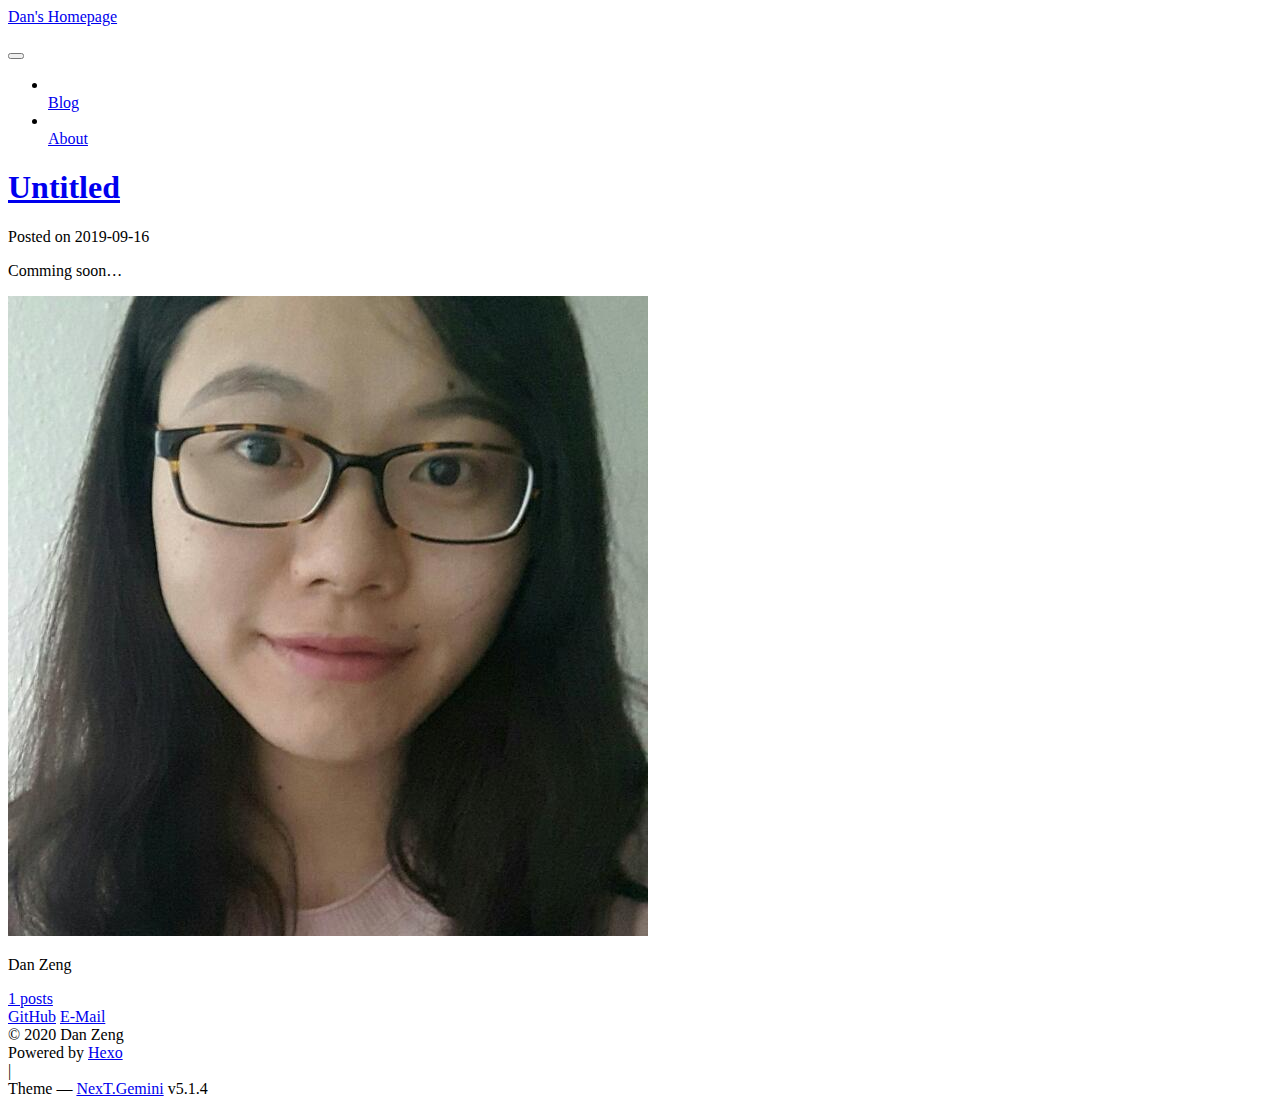
==== index.html @ afb9280e "Site updated: 2020-02-08 12:01:10" ====
<!DOCTYPE html>



  


<html class="theme-next gemini use-motion" lang="en">
<head><meta name="generator" content="Hexo 3.9.0">
  <meta charset="UTF-8">
<meta http-equiv="X-UA-Compatible" content="IE=edge">
<meta name="viewport" content="width=device-width, initial-scale=1, maximum-scale=1">
<meta name="theme-color" content="#222">









<meta http-equiv="Cache-Control" content="no-transform">
<meta http-equiv="Cache-Control" content="no-siteapp">
















  
  
  <link href="/lib/fancybox/source/jquery.fancybox.css?v=2.1.5" rel="stylesheet" type="text/css">







<link href="/lib/font-awesome/css/font-awesome.min.css?v=4.6.2" rel="stylesheet" type="text/css">

<link href="/css/main.css?v=5.1.4" rel="stylesheet" type="text/css">









  <meta name="keywords" content="Hexo, NexT">










<meta property="og:type" content="website">
<meta property="og:title" content="Dan&#39;s Homepage">
<meta property="og:url" content="http://www.danzeng.org/index.html">
<meta property="og:site_name" content="Dan&#39;s Homepage">
<meta property="og:locale" content="en">
<meta name="twitter:card" content="summary">
<meta name="twitter:title" content="Dan&#39;s Homepage">



<script type="text/javascript" id="hexo.configurations">
  var NexT = window.NexT || {};
  var CONFIG = {
    root: '/',
    scheme: 'Gemini',
    version: '5.1.4',
    sidebar: {"position":"left","display":"post","offset":12,"b2t":false,"scrollpercent":false,"onmobile":false},
    fancybox: true,
    tabs: true,
    motion: {"enable":true,"async":false,"transition":{"post_block":"fadeIn","post_header":"slideDownIn","post_body":"slideDownIn","coll_header":"slideLeftIn","sidebar":"slideUpIn"}},
    duoshuo: {
      userId: '0',
      author: 'Author'
    },
    algolia: {
      applicationID: '',
      apiKey: '',
      indexName: '',
      hits: {"per_page":10},
      labels: {"input_placeholder":"Search for Posts","hits_empty":"We didn't find any results for the search: ${query}","hits_stats":"${hits} results found in ${time} ms"}
    }
  };
</script>



  <link rel="canonical" href="http://www.danzeng.org/">





  <title>Dan's Homepage</title>
  








</head>

<body itemscope itemtype="http://schema.org/WebPage" lang="en">

  
  
    
  

  <div class="container sidebar-position-left 
  page-home">
    <div class="headband"></div>

    <header id="header" class="header" itemscope itemtype="http://schema.org/WPHeader">
      <div class="header-inner"><div class="site-brand-wrapper">
  <div class="site-meta ">
    

    <div class="custom-logo-site-title">
      <a href="/" class="brand" rel="start">
        <span class="logo-line-before"><i></i></span>
        <span class="site-title">Dan's Homepage</span>
        <span class="logo-line-after"><i></i></span>
      </a>
    </div>
      
        <p class="site-subtitle"></p>
      
  </div>

  <div class="site-nav-toggle">
    <button>
      <span class="btn-bar"></span>
      <span class="btn-bar"></span>
      <span class="btn-bar"></span>
    </button>
  </div>
</div>

<nav class="site-nav">
  

  
    <ul id="menu" class="menu">
      
        
        <li class="menu-item menu-item-blog">
          <a href="/" rel="section">
            
              <i class="menu-item-icon fa fa-fw fa-user"></i> <br>
            
            Blog
          </a>
        </li>
      
        
        <li class="menu-item menu-item-about">
          <a href="/about/" rel="section">
            
              <i class="menu-item-icon fa fa-fw fa-home"></i> <br>
            
            About
          </a>
        </li>
      

      
    </ul>
  

  
</nav>



 </div>
    </header>

    <main id="main" class="main">
      <div class="main-inner">
        <div class="content-wrap">
          <div id="content" class="content">
            
  <section id="posts" class="posts-expand">
    
      

  

  
  
  

  <article class="post post-type-normal" itemscope itemtype="http://schema.org/Article">
  
  
  
  <div class="post-block">
    <link itemprop="mainEntityOfPage" href="http://www.danzeng.org/2019/09/16/hello-world/">

    <span hidden itemprop="author" itemscope itemtype="http://schema.org/Person">
      <meta itemprop="name" content="Dan Zeng">
      <meta itemprop="description" content>
      <meta itemprop="image" content="/images/dans.jpg">
    </span>

    <span hidden itemprop="publisher" itemscope itemtype="http://schema.org/Organization">
      <meta itemprop="name" content="Dan's Homepage">
    </span>

    
      <header class="post-header">

        
        
          <h1 class="post-title" itemprop="name headline">
                
                <a class="post-title-link" href="/2019/09/16/hello-world/" itemprop="url">Untitled</a></h1>
        

        <div class="post-meta">
          <span class="post-time">
            
              <span class="post-meta-item-icon">
                <i class="fa fa-calendar-o"></i>
              </span>
              
                <span class="post-meta-item-text">Posted on</span>
              
              <time title="Post created" itemprop="dateCreated datePublished" datetime="2019-09-16T12:45:37+08:00">
                2019-09-16
              </time>
            

            

            
          </span>

          

          
            
          

          
          

          

          

          

        </div>
      </header>
    

    
    
    
    <div class="post-body" itemprop="articleBody">

      
      

      
        
          
            <!-- --- -->
<!-- title: Hello World -->
<!-- --- -->
<!-- Welcome to [Hexo](https://hexo.io/)! This is your very first post. Check [documentation](https://hexo.io/docs/) for more info. If you get any problems when using Hexo, you can find the answer in [troubleshooting](https://hexo.io/docs/troubleshooting.html) or you can ask me on [GitHub](https://github.com/hexojs/hexo/issues). -->

<!-- ## Quick Start -->

<!-- ### Create a new post -->

<!-- ``` bash -->
<!-- $ hexo new "My New Post" -->
<!-- ``` -->

<!-- More info: [Writing](https://hexo.io/docs/writing.html) -->

<!-- ### Run server -->

<!-- ``` bash -->
<!-- $ hexo server -->
<!-- ``` -->

<!-- More info: [Server](https://hexo.io/docs/server.html) -->

<!-- ### Generate static files -->

<!-- ``` bash -->
<!-- $ hexo generate -->
<!-- ``` -->

<!-- More info: [Generating](https://hexo.io/docs/generating.html) -->

<!-- ### Deploy to remote sites -->

<!-- ``` bash -->
<!-- $ hexo deploy -->
<!-- ``` -->

<!-- More info: [Deployment](https://hexo.io/docs/deployment.html) -->
<p>Comming soon…</p>

          
        
      
    </div>
    
    
    

    

    

    

    <footer class="post-footer">
      

      

      

      
      
        <div class="post-eof"></div>
      
    </footer>
  </div>
  
  
  
  </article>


    
  </section>

  


          </div>
          


          

        </div>
        
          
  
  <div class="sidebar-toggle">
    <div class="sidebar-toggle-line-wrap">
      <span class="sidebar-toggle-line sidebar-toggle-line-first"></span>
      <span class="sidebar-toggle-line sidebar-toggle-line-middle"></span>
      <span class="sidebar-toggle-line sidebar-toggle-line-last"></span>
    </div>
  </div>

  <aside id="sidebar" class="sidebar">
    
    <div class="sidebar-inner">

      

      

      <section class="site-overview-wrap sidebar-panel sidebar-panel-active">
        <div class="site-overview">
          <div class="site-author motion-element" itemprop="author" itemscope itemtype="http://schema.org/Person">
            
              <img class="site-author-image" itemprop="image" src="/images/dans.jpg" alt="Dan Zeng">
            
              <p class="site-author-name" itemprop="name">Dan Zeng</p>
              <p class="site-description motion-element" itemprop="description"></p>
          </div>

          <nav class="site-state motion-element">

            
              <div class="site-state-item site-state-posts">
              
                <a href="/archives">
              
                  <span class="site-state-item-count">1</span>
                  <span class="site-state-item-name">posts</span>
                </a>
              </div>
            

            

            

          </nav>

          

          
            <div class="links-of-author motion-element">
                
                  <span class="links-of-author-item">
                    <a href="https://https://github.com/danzeng1990" target="_blank" title="GitHub">
                      
                        <i class="fa fa-fw fa-github"></i>GitHub</a>
                  </span>
                
                  <span class="links-of-author-item">
                    <a href="mailto:danzeng1990@gmail.com" target="_blank" title="E-Mail">
                      
                        <i class="fa fa-fw fa-envelope"></i>E-Mail</a>
                  </span>
                
            </div>
          

          
          

          
          

          

        </div>
      </section>

      

      

    </div>
  </aside>


        
      </div>
    </main>

    <footer id="footer" class="footer">
      <div class="footer-inner">
        <div class="copyright">&copy; <span itemprop="copyrightYear">2020</span>
  <span class="with-love">
    <i class="fa fa-user"></i>
  </span>
  <span class="author" itemprop="copyrightHolder">Dan Zeng</span>

  
</div>


  <div class="powered-by">Powered by <a class="theme-link" target="_blank" href="https://hexo.io">Hexo</a></div>



  <span class="post-meta-divider">|</span>



  <div class="theme-info">Theme &mdash; <a class="theme-link" target="_blank" href="https://github.com/iissnan/hexo-theme-next">NexT.Gemini</a> v5.1.4</div>




        







        
      </div>
    </footer>

    
      <div class="back-to-top">
        <i class="fa fa-arrow-up"></i>
        
      </div>
    

    

  </div>

  

<script type="text/javascript">
  if (Object.prototype.toString.call(window.Promise) !== '[object Function]') {
    window.Promise = null;
  }
</script>









  












  
  
    <script type="text/javascript" src="/lib/jquery/index.js?v=2.1.3"></script>
  

  
  
    <script type="text/javascript" src="/lib/fastclick/lib/fastclick.min.js?v=1.0.6"></script>
  

  
  
    <script type="text/javascript" src="/lib/jquery_lazyload/jquery.lazyload.js?v=1.9.7"></script>
  

  
  
    <script type="text/javascript" src="/lib/velocity/velocity.min.js?v=1.2.1"></script>
  

  
  
    <script type="text/javascript" src="/lib/velocity/velocity.ui.min.js?v=1.2.1"></script>
  

  
  
    <script type="text/javascript" src="/lib/fancybox/source/jquery.fancybox.pack.js?v=2.1.5"></script>
  


  


  <script type="text/javascript" src="/js/src/utils.js?v=5.1.4"></script>

  <script type="text/javascript" src="/js/src/motion.js?v=5.1.4"></script>



  
  


  <script type="text/javascript" src="/js/src/affix.js?v=5.1.4"></script>

  <script type="text/javascript" src="/js/src/schemes/pisces.js?v=5.1.4"></script>



  

  


  <script type="text/javascript" src="/js/src/bootstrap.js?v=5.1.4"></script>



  


  




	





  





  












  





  

  

  

  
  

  

  

  

</body>
</html>
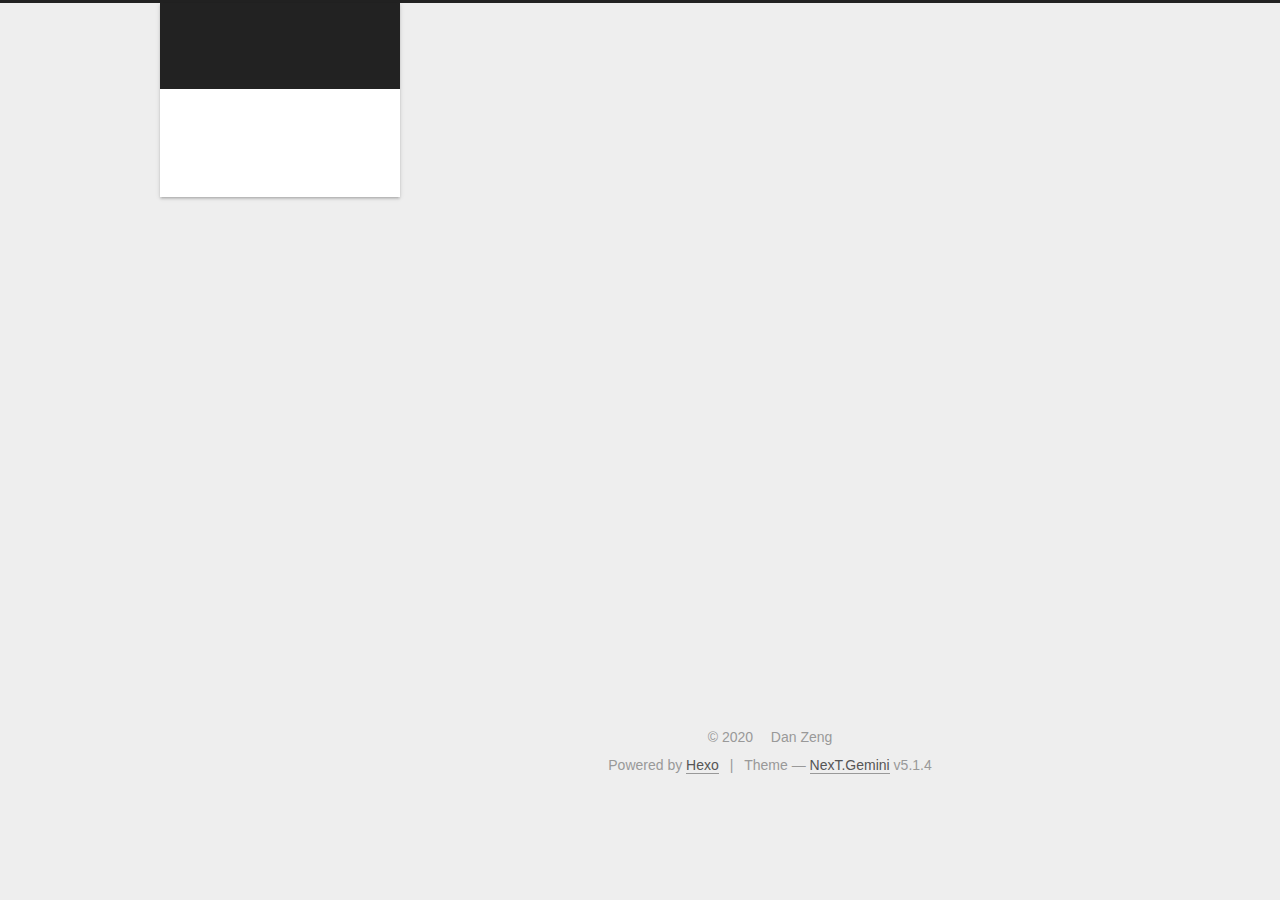
==== commit d1e535c9: "Site updated: 2020-02-08 12:03:46" ====
--- a/index.html
+++ b/index.html
@@ -221,7 +221,7 @@
   
   
   <div class="post-block">
-    <link itemprop="mainEntityOfPage" href="http://www.danzeng.org/2019/09/16/hello-world/">
+    <link itemprop="mainEntityOfPage" href="http://www.danzeng.org/2020/02/07/hello-world/">
 
     <span hidden itemprop="author" itemscope itemtype="http://schema.org/Person">
       <meta itemprop="name" content="Dan Zeng">
@@ -240,7 +240,7 @@
         
           <h1 class="post-title" itemprop="name headline">
                 
-                <a class="post-title-link" href="/2019/09/16/hello-world/" itemprop="url">Untitled</a></h1>
+                <a class="post-title-link" href="/2020/02/07/hello-world/" itemprop="url">Untitled</a></h1>
         
 
         <div class="post-meta">
@@ -252,8 +252,8 @@
               
                 <span class="post-meta-item-text">Posted on</span>
               
-              <time title="Post created" itemprop="dateCreated datePublished" datetime="2019-09-16T12:45:37+08:00">
-                2019-09-16
+              <time title="Post created" itemprop="dateCreated datePublished" datetime="2020-02-07T22:29:32+08:00">
+                2020-02-07
               </time>
             
 
--- a/css/main.css
+++ b/css/main.css
@@ -0,0 +1,3123 @@
+/* normalize.css v3.0.2 | MIT License | git.io/normalize */
+html {
+  font-family: sans-serif; /* 1 */
+  -ms-text-size-adjust: 100%; /* 2 */
+  -webkit-text-size-adjust: 100%; /* 2 */
+}
+body {
+  margin: 0;
+}
+article,
+aside,
+details,
+figcaption,
+figure,
+footer,
+header,
+hgroup,
+main,
+menu,
+nav,
+section,
+summary {
+  display: block;
+}
+audio,
+canvas,
+progress,
+video {
+  display: inline-block; /* 1 */
+  vertical-align: baseline; /* 2 */
+}
+audio:not([controls]) {
+  display: none;
+  height: 0;
+}
+[hidden],
+template {
+  display: none;
+}
+a {
+  background-color: transparent;
+}
+a:active,
+a:hover {
+  outline: 0;
+}
+abbr[title] {
+  border-bottom: 1px dotted;
+}
+b,
+strong {
+  font-weight: bold;
+}
+dfn {
+  font-style: italic;
+}
+h1 {
+  font-size: 2em;
+  margin: 0.67em 0;
+}
+mark {
+  background: #ff0;
+  color: #000;
+}
+small {
+  font-size: 80%;
+}
+sub,
+sup {
+  font-size: 75%;
+  line-height: 0;
+  position: relative;
+  vertical-align: baseline;
+}
+sup {
+  top: -0.5em;
+}
+sub {
+  bottom: -0.25em;
+}
+img {
+  border: 0;
+}
+svg:not(:root) {
+  overflow: hidden;
+}
+figure {
+  margin: 1em 40px;
+}
+hr {
+  -moz-box-sizing: content-box;
+  box-sizing: content-box;
+  height: 0;
+}
+pre {
+  overflow: auto;
+}
+code,
+kbd,
+pre,
+samp {
+  font-family: monospace, monospace;
+  font-size: 1em;
+}
+button,
+input,
+optgroup,
+select,
+textarea {
+  color: inherit; /* 1 */
+  font: inherit; /* 2 */
+  margin: 0; /* 3 */
+}
+button {
+  overflow: visible;
+}
+button,
+select {
+  text-transform: none;
+}
+button,
+html input[type="button"],
+input[type="reset"],
+input[type="submit"] {
+  -webkit-appearance: button; /* 2 */
+  cursor: pointer; /* 3 */
+}
+button[disabled],
+html input[disabled] {
+  cursor: default;
+}
+button::-moz-focus-inner,
+input::-moz-focus-inner {
+  border: 0;
+  padding: 0;
+}
+input {
+  line-height: normal;
+}
+input[type="checkbox"],
+input[type="radio"] {
+  box-sizing: border-box; /* 1 */
+  padding: 0; /* 2 */
+}
+input[type="number"]::-webkit-inner-spin-button,
+input[type="number"]::-webkit-outer-spin-button {
+  height: auto;
+}
+input[type="search"] {
+  -webkit-appearance: textfield; /* 1 */
+  -moz-box-sizing: content-box;
+  -webkit-box-sizing: content-box; /* 2 */
+  box-sizing: content-box;
+}
+input[type="search"]::-webkit-search-cancel-button,
+input[type="search"]::-webkit-search-decoration {
+  -webkit-appearance: none;
+}
+fieldset {
+  border: 1px solid #c0c0c0;
+  margin: 0 2px;
+  padding: 0.35em 0.625em 0.75em;
+}
+legend {
+  border: 0; /* 1 */
+  padding: 0; /* 2 */
+}
+textarea {
+  overflow: auto;
+}
+optgroup {
+  font-weight: bold;
+}
+table {
+  border-collapse: collapse;
+  border-spacing: 0;
+}
+td,
+th {
+  padding: 0;
+}
+::selection {
+  background: #262a30;
+  color: #fff;
+}
+body {
+  position: relative;
+  font-family: 'Lato', "PingFang SC", "Microsoft YaHei", sans-serif;
+  font-size: 14px;
+  line-height: 2;
+  color: #555;
+  background: #eee;
+}
+@media (max-width: 767px) {
+  body {
+    padding-right: 0 !important;
+  }
+}
+@media (min-width: 768px) and (max-width: 991px) {
+  body {
+    padding-right: 0 !important;
+  }
+}
+@media (min-width: 1600px) {
+  body {
+    font-size: 16px;
+  }
+}
+h1,
+h2,
+h3,
+h4,
+h5,
+h6 {
+  margin: 0;
+  padding: 0;
+  font-weight: bold;
+  line-height: 1.5;
+  font-family: 'Lato', "PingFang SC", "Microsoft YaHei", sans-serif;
+}
+h2,
+h3,
+h4,
+h5,
+h6 {
+  margin: 20px 0 15px;
+}
+h1 {
+  font-size: 22px;
+}
+@media (max-width: 767px) {
+  h1 {
+    font-size: 18px;
+  }
+}
+h2 {
+  font-size: 20px;
+}
+@media (max-width: 767px) {
+  h2 {
+    font-size: 16px;
+  }
+}
+h3 {
+  font-size: 18px;
+}
+@media (max-width: 767px) {
+  h3 {
+    font-size: 14px;
+  }
+}
+h4 {
+  font-size: 16px;
+}
+@media (max-width: 767px) {
+  h4 {
+    font-size: 12px;
+  }
+}
+h5 {
+  font-size: 14px;
+}
+@media (max-width: 767px) {
+  h5 {
+    font-size: 10px;
+  }
+}
+h6 {
+  font-size: 12px;
+}
+@media (max-width: 767px) {
+  h6 {
+    font-size: 8px;
+  }
+}
+p {
+  margin: 0 0 20px 0;
+}
+a {
+  color: #555;
+  text-decoration: none;
+  outline: none;
+  border-bottom: 1px solid #999;
+  word-wrap: break-word;
+}
+a:hover {
+  color: #222;
+  border-bottom-color: #222;
+}
+blockquote {
+  margin: 0;
+  padding: 0;
+}
+img {
+  display: block;
+  margin: auto;
+  max-width: 100%;
+  height: auto;
+}
+hr {
+  margin: 40px 0;
+  height: 3px;
+  border: none;
+  background-color: #ddd;
+  background-image: repeating-linear-gradient(-45deg, #fff, #fff 4px, transparent 4px, transparent 8px);
+}
+blockquote {
+  padding: 0 15px;
+  color: #666;
+  border-left: 4px solid #ddd;
+}
+blockquote cite::before {
+  content: "-";
+  padding: 0 5px;
+}
+dt {
+  font-weight: 700;
+}
+dd {
+  margin: 0;
+  padding: 0;
+}
+kbd {
+  border: 1px solid #ccc;
+  border-radius: 0.2em;
+  box-shadow: 0.1em 0.1em 0.2em rgba(0,0,0,0.1);
+  background-color: #f9f9f9;
+  font-family: inherit;
+  background-image: -webkit-linear-gradient(top, #eee, #fff, #eee);
+  padding: 0.1em 0.3em;
+  white-space: nowrap;
+}
+.text-left {
+  text-align: left;
+}
+.text-center {
+  text-align: center;
+}
+.text-right {
+  text-align: right;
+}
+.text-justify {
+  text-align: justify;
+}
+.text-nowrap {
+  white-space: nowrap;
+}
+.text-lowercase {
+  text-transform: lowercase;
+}
+.text-uppercase {
+  text-transform: uppercase;
+}
+.text-capitalize {
+  text-transform: capitalize;
+}
+.center-block {
+  display: block;
+  margin-left: auto;
+  margin-right: auto;
+}
+.clearfix:before,
+.clearfix:after {
+  content: " ";
+  display: table;
+}
+.clearfix:after {
+  clear: both;
+}
+.pullquote {
+  width: 45%;
+}
+.pullquote.left {
+  float: left;
+  margin-left: 5px;
+  margin-right: 10px;
+}
+.pullquote.right {
+  float: right;
+  margin-left: 10px;
+  margin-right: 5px;
+}
+.affix.affix.affix {
+  position: fixed;
+}
+.translation {
+  margin-top: -20px;
+  font-size: 14px;
+  color: #999;
+}
+.scrollbar-measure {
+  width: 100px;
+  height: 100px;
+  overflow: scroll;
+  position: absolute;
+  top: -9999px;
+}
+.use-motion .motion-element {
+  opacity: 0;
+}
+table {
+  margin: 20px 0;
+  width: 100%;
+  border-collapse: collapse;
+  border-spacing: 0;
+  border: 1px solid #ddd;
+  font-size: 14px;
+  table-layout: fixed;
+  word-wrap: break-all;
+}
+table>tbody>tr:nth-of-type(odd) {
+  background-color: #f9f9f9;
+}
+table>tbody>tr:hover {
+  background-color: #f5f5f5;
+}
+caption,
+th,
+td {
+  padding: 8px;
+  text-align: left;
+  vertical-align: middle;
+  font-weight: normal;
+}
+th,
+td {
+  border-bottom: 3px solid #ddd;
+  border-right: 1px solid #eee;
+}
+th {
+  padding-bottom: 10px;
+  font-weight: 700;
+}
+td {
+  border-bottom-width: 1px;
+}
+html,
+body {
+  height: 100%;
+}
+.container {
+  position: relative;
+  min-height: 100%;
+}
+.header-inner {
+  margin: 0 auto;
+  padding: 100px 0 70px;
+  width: calc(100% - 252px);
+}
+@media (min-width: 1600px) {
+  .container .header-inner {
+    width: 900px;
+  }
+}
+.main {
+  padding-bottom: 150px;
+}
+.main-inner {
+  margin: 0 auto;
+  width: calc(100% - 252px);
+}
+@media (min-width: 1600px) {
+  .container .main-inner {
+    width: 900px;
+  }
+}
+.footer {
+  position: absolute;
+  left: 0;
+  bottom: 0;
+  width: 100%;
+  min-height: 50px;
+}
+.footer-inner {
+  box-sizing: border-box;
+  margin: 20px auto;
+  width: calc(100% - 252px);
+}
+@media (min-width: 1600px) {
+  .container .footer-inner {
+    width: 900px;
+  }
+}
+pre,
+.highlight {
+  overflow: auto;
+  margin: 20px 0;
+  padding: 0;
+  font-size: 13px;
+  color: #4d4d4c;
+  background: #f7f7f7;
+  line-height: 1.6;
+}
+pre,
+code {
+  font-family: consolas, Menlo, "PingFang SC", "Microsoft YaHei", monospace;
+}
+code {
+  padding: 2px 4px;
+  word-wrap: break-word;
+  color: #555;
+  background: #eee;
+  border-radius: 3px;
+  font-size: 13px;
+}
+pre {
+  padding: 10px;
+}
+pre code {
+  padding: 0;
+  color: #4d4d4c;
+  background: none;
+  text-shadow: none;
+}
+.highlight {
+  border-radius: 1px;
+}
+.highlight pre {
+  border: none;
+  margin: 0;
+  padding: 10px 0;
+}
+.highlight table {
+  margin: 0;
+  width: auto;
+  border: none;
+}
+.highlight td {
+  border: none;
+  padding: 0;
+}
+.highlight figcaption {
+  font-size: 1em;
+  color: #4d4d4c;
+  line-height: 1em;
+  margin-bottom: 1em;
+}
+.highlight figcaption:before,
+.highlight figcaption:after {
+  content: " ";
+  display: table;
+}
+.highlight figcaption:after {
+  clear: both;
+}
+.highlight figcaption a {
+  float: right;
+  color: #4d4d4c;
+}
+.highlight figcaption a:hover {
+  border-bottom-color: #4d4d4c;
+}
+.highlight .gutter pre {
+  padding-left: 10px;
+  padding-right: 10px;
+  color: #869194;
+  text-align: right;
+  background-color: #eff2f3;
+}
+.highlight .code pre {
+  width: 100%;
+  padding-left: 10px;
+  padding-right: 10px;
+  background-color: #f7f7f7;
+}
+.highlight .line {
+  height: 20px;
+}
+.gutter {
+  -webkit-user-select: none;
+  -moz-user-select: none;
+  -ms-user-select: none;
+  user-select: none;
+}
+.gist table {
+  width: auto;
+}
+.gist table td {
+  border: none;
+}
+pre .deletion {
+  background: #fdd;
+}
+pre .addition {
+  background: #dfd;
+}
+pre .meta {
+  color: #8959a8;
+}
+pre .comment {
+  color: #8e908c;
+}
+pre .variable,
+pre .attribute,
+pre .tag,
+pre .regexp,
+pre .ruby .constant,
+pre .xml .tag .title,
+pre .xml .pi,
+pre .xml .doctype,
+pre .html .doctype,
+pre .css .id,
+pre .css .class,
+pre .css .pseudo {
+  color: #c82829;
+}
+pre .number,
+pre .preprocessor,
+pre .built_in,
+pre .literal,
+pre .params,
+pre .constant,
+pre .command {
+  color: #f5871f;
+}
+pre .ruby .class .title,
+pre .css .rules .attribute,
+pre .string,
+pre .value,
+pre .inheritance,
+pre .header,
+pre .ruby .symbol,
+pre .xml .cdata,
+pre .special,
+pre .number,
+pre .formula {
+  color: #718c00;
+}
+pre .title,
+pre .css .hexcolor {
+  color: #3e999f;
+}
+pre .function,
+pre .python .decorator,
+pre .python .title,
+pre .ruby .function .title,
+pre .ruby .title .keyword,
+pre .perl .sub,
+pre .javascript .title,
+pre .coffeescript .title {
+  color: #4271ae;
+}
+pre .keyword,
+pre .javascript .function {
+  color: #8959a8;
+}
+.full-image.full-image.full-image.full-image {
+  border: none;
+  max-width: 100%;
+  width: auto;
+  margin: 20px auto 25px;
+}
+@media (min-width: 992px) {
+  .full-image.full-image.full-image.full-image {
+    max-width: none;
+    width: 118%;
+    margin: 0 -9%;
+  }
+}
+.blockquote-center,
+.page-home .post-type-quote blockquote,
+.page-post-detail .post-type-quote blockquote {
+  position: relative;
+  margin: 40px 0;
+  padding: 0;
+  border-left: none;
+  text-align: center;
+}
+.blockquote-center::before,
+.page-home .post-type-quote blockquote::before,
+.page-post-detail .post-type-quote blockquote::before,
+.blockquote-center::after,
+.page-home .post-type-quote blockquote::after,
+.page-post-detail .post-type-quote blockquote::after {
+  position: absolute;
+  content: ' ';
+  display: block;
+  width: 100%;
+  height: 24px;
+  opacity: 0.2;
+  background-repeat: no-repeat;
+  background-position: 0 -6px;
+  background-size: 22px 22px;
+}
+.blockquote-center::before,
+.page-home .post-type-quote blockquote::before,
+.page-post-detail .post-type-quote blockquote::before {
+  top: -20px;
+  background-image: url("../images/quote-l.svg");
+  border-top: 1px solid #ccc;
+}
+.blockquote-center::after,
+.page-home .post-type-quote blockquote::after,
+.page-post-detail .post-type-quote blockquote::after {
+  bottom: -20px;
+  background-image: url("../images/quote-r.svg");
+  border-bottom: 1px solid #ccc;
+  background-position: 100% 8px;
+}
+.blockquote-center p,
+.page-home .post-type-quote blockquote p,
+.page-post-detail .post-type-quote blockquote p,
+.blockquote-center div,
+.page-home .post-type-quote blockquote div,
+.page-post-detail .post-type-quote blockquote div {
+  text-align: center;
+}
+.post .post-body .group-picture img {
+  box-sizing: border-box;
+  padding: 0 3px;
+  border: none;
+}
+.post .group-picture-row {
+  overflow: hidden;
+  margin-top: 6px;
+}
+.post .group-picture-row:first-child {
+  margin-top: 0;
+}
+.post .group-picture-column {
+  float: left;
+}
+.page-post-detail .post-body .group-picture-column {
+  float: none;
+  margin-top: 10px;
+  width: auto !important;
+}
+.page-post-detail .post-body .group-picture-column img {
+  margin: 0 auto;
+}
+.page-archive .group-picture-container {
+  overflow: hidden;
+}
+.page-archive .group-picture-row {
+  float: left;
+}
+.page-archive .group-picture-row:first-child {
+  margin-top: 6px;
+}
+.page-archive .group-picture-column {
+  max-width: 150px;
+  max-height: 150px;
+}
+.post-body .note {
+  position: relative;
+  padding: 15px;
+  margin-bottom: 20px;
+  border: 1px solid #eee;
+  border-left-width: 5px;
+  border-radius: 3px;
+}
+.post-body .note h2,
+.post-body .note h3,
+.post-body .note h4,
+.post-body .note h5,
+.post-body .note h6 {
+  margin-top: 0;
+  margin-bottom: 0;
+  border-bottom: initial;
+  padding-top: 0 !important;
+}
+.post-body .note p:first-child,
+.post-body .note ul:first-child,
+.post-body .note ol:first-child,
+.post-body .note table:first-child,
+.post-body .note pre:first-child,
+.post-body .note blockquote:first-child {
+  margin-top: 0;
+}
+.post-body .note p:last-child,
+.post-body .note ul:last-child,
+.post-body .note ol:last-child,
+.post-body .note table:last-child,
+.post-body .note pre:last-child,
+.post-body .note blockquote:last-child {
+  margin-bottom: 0;
+}
+.post-body .note.default {
+  border-left-color: #777;
+}
+.post-body .note.default h2,
+.post-body .note.default h3,
+.post-body .note.default h4,
+.post-body .note.default h5,
+.post-body .note.default h6 {
+  color: #777;
+}
+.post-body .note.primary {
+  border-left-color: #6f42c1;
+}
+.post-body .note.primary h2,
+.post-body .note.primary h3,
+.post-body .note.primary h4,
+.post-body .note.primary h5,
+.post-body .note.primary h6 {
+  color: #6f42c1;
+}
+.post-body .note.info {
+  border-left-color: #428bca;
+}
+.post-body .note.info h2,
+.post-body .note.info h3,
+.post-body .note.info h4,
+.post-body .note.info h5,
+.post-body .note.info h6 {
+  color: #428bca;
+}
+.post-body .note.success {
+  border-left-color: #5cb85c;
+}
+.post-body .note.success h2,
+.post-body .note.success h3,
+.post-body .note.success h4,
+.post-body .note.success h5,
+.post-body .note.success h6 {
+  color: #5cb85c;
+}
+.post-body .note.warning {
+  border-left-color: #f0ad4e;
+}
+.post-body .note.warning h2,
+.post-body .note.warning h3,
+.post-body .note.warning h4,
+.post-body .note.warning h5,
+.post-body .note.warning h6 {
+  color: #f0ad4e;
+}
+.post-body .note.danger {
+  border-left-color: #d9534f;
+}
+.post-body .note.danger h2,
+.post-body .note.danger h3,
+.post-body .note.danger h4,
+.post-body .note.danger h5,
+.post-body .note.danger h6 {
+  color: #d9534f;
+}
+.post-body .label {
+  display: inline;
+  padding: 0 2px;
+  white-space: nowrap;
+}
+.post-body .label.default {
+  background-color: #f0f0f0;
+}
+.post-body .label.primary {
+  background-color: #efe6f7;
+}
+.post-body .label.info {
+  background-color: #e5f2f8;
+}
+.post-body .label.success {
+  background-color: #e7f4e9;
+}
+.post-body .label.warning {
+  background-color: #fcf6e1;
+}
+.post-body .label.danger {
+  background-color: #fae8eb;
+}
+.post-body .tabs {
+  position: relative;
+  display: block;
+  margin-bottom: 20px;
+  padding-top: 10px;
+}
+.post-body .tabs ul.nav-tabs {
+  margin: 0;
+  padding: 0;
+  display: flex;
+  margin-bottom: -1px;
+}
+@media (max-width: 413px) {
+  .post-body .tabs ul.nav-tabs {
+    display: block;
+    margin-bottom: 5px;
+  }
+}
+.post-body .tabs ul.nav-tabs li.tab {
+  list-style-type: none !important;
+  margin: 0 0.25em 0 0;
+  border-top: 3px solid transparent;
+  border-left: 1px solid transparent;
+  border-right: 1px solid transparent;
+}
+@media (max-width: 413px) {
+  .post-body .tabs ul.nav-tabs li.tab {
+    margin: initial;
+    border-top: 1px solid transparent;
+    border-left: 3px solid transparent;
+    border-right: 1px solid transparent;
+    border-bottom: 1px solid transparent;
+  }
+}
+.post-body .tabs ul.nav-tabs li.tab a {
+  outline: 0;
+  border-bottom: initial;
+  display: block;
+  line-height: 1.8em;
+  padding: 0.25em 0.75em;
+  transition-duration: 0.2s;
+  transition-timing-function: ease-out;
+  transition-delay: 0s;
+}
+.post-body .tabs ul.nav-tabs li.tab a i {
+  width: 1.285714285714286em;
+}
+.post-body .tabs ul.nav-tabs li.tab.active {
+  border-top: 3px solid #fc6423;
+  border-left: 1px solid #ddd;
+  border-right: 1px solid #ddd;
+  background-color: #fff;
+}
+@media (max-width: 413px) {
+  .post-body .tabs ul.nav-tabs li.tab.active {
+    border-top: 1px solid #ddd;
+    border-left: 3px solid #fc6423;
+    border-right: 1px solid #ddd;
+    border-bottom: 1px solid #ddd;
+  }
+}
+.post-body .tabs ul.nav-tabs li.tab.active a {
+  cursor: default;
+  color: #555;
+}
+.post-body .tabs .tab-content {
+  background-color: #fff;
+}
+.post-body .tabs .tab-content .tab-pane {
+  border: 1px solid #ddd;
+  padding: 20px 20px 0 20px;
+}
+.post-body .tabs .tab-content .tab-pane:not(.active) {
+  display: none !important;
+}
+.post-body .tabs .tab-content .tab-pane.active {
+  display: block !important;
+}
+.btn {
+  display: inline-block;
+  padding: 0 20px;
+  font-size: 14px;
+  color: #555;
+  background: #fff;
+  border: 2px solid #555;
+  text-decoration: none;
+  border-radius: 2px;
+  transition-property: background-color;
+  transition-duration: 0.2s;
+  transition-timing-function: ease-in-out;
+  transition-delay: 0s;
+  line-height: 2;
+}
+.btn:hover {
+  border-color: #222;
+  color: #fff;
+  background: #222;
+}
+.btn +.btn {
+  margin: 0 0 8px 8px;
+}
+.btn .fa-fw {
+  width: 1.285714285714286em;
+  text-align: left;
+}
+.btn-bar {
+  display: block;
+  width: 22px;
+  height: 2px;
+  background: #555;
+  border-radius: 1px;
+}
+.btn-bar+.btn-bar {
+  margin-top: 4px;
+}
+.pagination {
+  margin: 120px 0 40px;
+  text-align: center;
+  border-top: 1px solid #eee;
+}
+.page-number-basic,
+.pagination .prev,
+.pagination .next,
+.pagination .page-number,
+.pagination .space {
+  display: inline-block;
+  position: relative;
+  top: -1px;
+  margin: 0 10px;
+  padding: 0 11px;
+}
+@media (max-width: 767px) {
+  .page-number-basic,
+  .pagination .prev,
+  .pagination .next,
+  .pagination .page-number,
+  .pagination .space {
+    margin: 0 5px;
+  }
+}
+.pagination .prev,
+.pagination .next,
+.pagination .page-number {
+  border-bottom: 0;
+  border-top: 1px solid #eee;
+  transition-property: border-color;
+  transition-duration: 0.2s;
+  transition-timing-function: ease-in-out;
+  transition-delay: 0s;
+}
+.pagination .prev:hover,
+.pagination .next:hover,
+.pagination .page-number:hover {
+  border-top-color: #222;
+}
+.pagination .space {
+  padding: 0;
+  margin: 0;
+}
+.pagination .prev {
+  margin-left: 0;
+}
+.pagination .next {
+  margin-right: 0;
+}
+.pagination .page-number.current {
+  color: #fff;
+  background: #ccc;
+  border-top-color: #ccc;
+}
+@media (max-width: 767px) {
+  .pagination {
+    border-top: none;
+  }
+  .pagination .prev,
+  .pagination .next,
+  .pagination .page-number {
+    margin-bottom: 10px;
+    border-top: 0;
+    border-bottom: 1px solid #eee;
+    padding: 0 10px;
+  }
+  .pagination .prev:hover,
+  .pagination .next:hover,
+  .pagination .page-number:hover {
+    border-bottom-color: #222;
+  }
+}
+.comments {
+  margin: 60px 20px 0;
+}
+.tag-cloud {
+  text-align: center;
+}
+.tag-cloud a {
+  display: inline-block;
+  margin: 10px;
+}
+.back-to-top {
+  box-sizing: border-box;
+  position: fixed;
+  bottom: -100px;
+  right: 30px;
+  z-index: 1050;
+  padding: 0 6px;
+  width: 24px;
+  background: #222;
+  font-size: 12px;
+  opacity: 0.6;
+  color: #fff;
+  cursor: pointer;
+  text-align: center;
+  -webkit-transform: translateZ(0);
+  transition-property: bottom;
+  transition-duration: 0.2s;
+  transition-timing-function: ease-in-out;
+  transition-delay: 0s;
+}
+@media (min-width: 768px) and (max-width: 991px) {
+  .back-to-top {
+    display: none !important;
+  }
+}
+@media (max-width: 767px) {
+  .back-to-top {
+    display: none !important;
+  }
+}
+.back-to-top.back-to-top-on {
+  bottom: 30px;
+}
+.header {
+  background: transparent;
+}
+.header-inner {
+  position: relative;
+}
+.headband {
+  height: 3px;
+  background: #222;
+}
+.site-meta {
+  margin: 0;
+  text-align: center;
+}
+@media (max-width: 767px) {
+  .site-meta {
+    text-align: center;
+  }
+}
+.brand {
+  position: relative;
+  display: inline-block;
+  padding: 0 40px;
+  color: #fff;
+  background: #222;
+  border-bottom: none;
+}
+.brand:hover {
+  color: #fff;
+}
+.logo {
+  display: inline-block;
+  margin-right: 5px;
+  line-height: 36px;
+  vertical-align: top;
+}
+.site-title {
+  display: inline-block;
+  vertical-align: top;
+  line-height: 36px;
+  font-size: 20px;
+  font-weight: normal;
+  font-family: 'Lato', "PingFang SC", "Microsoft YaHei", sans-serif;
+}
+.site-subtitle {
+  margin-top: 10px;
+  font-size: 13px;
+  color: #ddd;
+}
+.use-motion .brand {
+  opacity: 0;
+}
+.use-motion .logo,
+.use-motion .site-title,
+.use-motion .site-subtitle {
+  opacity: 0;
+  position: relative;
+  top: -10px;
+}
+.site-nav-toggle {
+  display: none;
+  position: absolute;
+  top: 10px;
+  left: 10px;
+}
+@media (max-width: 767px) {
+  .site-nav-toggle {
+    display: block;
+  }
+}
+.site-nav-toggle button {
+  margin-top: 2px;
+  padding: 9px 10px;
+  background: transparent;
+  border: none;
+}
+@media (max-width: 767px) {
+  .site-nav {
+    display: none;
+    margin: 0 -10px;
+    padding: 0 10px;
+    clear: both;
+    border-top: 1px solid #ddd;
+  }
+}
+@media (min-width: 768px) and (max-width: 991px) {
+  .site-nav {
+    display: block !important;
+  }
+}
+@media (min-width: 992px) {
+  .site-nav {
+    display: block !important;
+  }
+}
+.menu {
+  margin-top: 20px;
+  padding-left: 0;
+  text-align: center;
+}
+.menu .menu-item {
+  display: inline-block;
+  margin: 0 10px;
+  list-style: none;
+}
+@media screen and (max-width: 767px) {
+  .menu .menu-item {
+    margin-top: 10px;
+  }
+}
+.menu .menu-item a {
+  display: block;
+  font-size: 13px;
+  line-height: inherit;
+  border-bottom: 1px solid transparent;
+  transition-property: border-color;
+  transition-duration: 0.2s;
+  transition-timing-function: ease-in-out;
+  transition-delay: 0s;
+}
+.menu .menu-item a:hover,
+.menu-item-active a {
+  border-bottom-color: #222;
+}
+.menu .menu-item .fa {
+  margin-right: 5px;
+}
+.use-motion .menu-item {
+  opacity: 0;
+}
+.post-body {
+  font-family: 'Lato', "PingFang SC", "Microsoft YaHei", sans-serif;
+}
+@media (max-width: 767px) {
+  .post-body {
+    word-break: break-word;
+  }
+}
+.post-body .fancybox img {
+  display: block !important;
+  margin: 0 auto;
+  cursor: pointer;
+  cursor: zoom-in;
+  cursor: -webkit-zoom-in;
+}
+.post-body .image-caption,
+.post-body .figure .caption {
+  margin: -20px auto 15px;
+  text-align: center;
+  font-size: 14px;
+  color: #999;
+  font-weight: bold;
+  line-height: 1;
+}
+.post-sticky-flag {
+  display: inline-block;
+  font-size: 16px;
+  -ms-transform: rotate(30deg);
+  -webkit-transform: rotate(30deg);
+  -moz-transform: rotate(30deg);
+  -ms-transform: rotate(30deg);
+  -o-transform: rotate(30deg);
+  transform: rotate(30deg);
+}
+.use-motion .post-block,
+.use-motion .pagination,
+.use-motion .comments {
+  opacity: 0;
+}
+.use-motion .post-header {
+  opacity: 0;
+}
+.use-motion .post-body {
+  opacity: 0;
+}
+.use-motion .collection-title {
+  opacity: 0;
+}
+.posts-expand {
+  padding-top: 40px;
+}
+@media (max-width: 767px) {
+  .posts-expand {
+    margin: 0 20px;
+  }
+  .post-body pre .gutter pre {
+    padding-right: 10px;
+  }
+  .post-body .highlight {
+    margin-left: 0px;
+    margin-right: 0px;
+    padding: 0;
+  }
+  .post-body .highlight .gutter pre {
+    padding-right: 10px;
+  }
+}
+@media (min-width: 992px) {
+  .posts-expand .post-body {
+    text-align: justify;
+  }
+}
+.posts-expand .post-body h2,
+.posts-expand .post-body h3,
+.posts-expand .post-body h4,
+.posts-expand .post-body h5,
+.posts-expand .post-body h6 {
+  padding-top: 10px;
+}
+.posts-expand .post-body h2 .header-anchor,
+.posts-expand .post-body h3 .header-anchor,
+.posts-expand .post-body h4 .header-anchor,
+.posts-expand .post-body h5 .header-anchor,
+.posts-expand .post-body h6 .header-anchor {
+  float: right;
+  margin-left: 10px;
+  color: #ccc;
+  border-bottom-style: none;
+  visibility: hidden;
+}
+.posts-expand .post-body h2 .header-anchor:hover,
+.posts-expand .post-body h3 .header-anchor:hover,
+.posts-expand .post-body h4 .header-anchor:hover,
+.posts-expand .post-body h5 .header-anchor:hover,
+.posts-expand .post-body h6 .header-anchor:hover {
+  color: inherit;
+}
+.posts-expand .post-body h2:hover .header-anchor,
+.posts-expand .post-body h3:hover .header-anchor,
+.posts-expand .post-body h4:hover .header-anchor,
+.posts-expand .post-body h5:hover .header-anchor,
+.posts-expand .post-body h6:hover .header-anchor {
+  visibility: visible;
+}
+.posts-expand .post-body ul li {
+  list-style: circle;
+}
+.posts-expand .post-body img {
+  box-sizing: border-box;
+  margin: auto;
+  padding: 3px;
+  border: 1px solid #ddd;
+}
+.posts-expand .post-body .fancybox img {
+  margin: 0 auto 25px;
+}
+@media (max-width: 767px) {
+  .posts-collapse {
+    margin: 0 20px;
+  }
+  .posts-collapse .post-title,
+  .posts-collapse .post-meta {
+    display: block;
+    width: auto;
+    text-align: left;
+  }
+}
+.posts-collapse {
+  position: relative;
+  z-index: 1010;
+  margin-left: 55px;
+}
+.posts-collapse::after {
+  content: " ";
+  position: absolute;
+  top: 20px;
+  left: 0;
+  margin-left: -2px;
+  width: 4px;
+  height: 100%;
+  background: #f5f5f5;
+  z-index: -1;
+}
+@media (max-width: 767px) {
+  .posts-collapse {
+    margin: 0 20px;
+  }
+}
+.posts-collapse .collection-title {
+  position: relative;
+  margin: 60px 0;
+}
+.posts-collapse .collection-title h1,
+.posts-collapse .collection-title h2 {
+  margin-left: 20px;
+}
+.posts-collapse .collection-title small {
+  color: #bbb;
+  margin-left: 5px;
+}
+.posts-collapse .collection-title::before {
+  content: " ";
+  position: absolute;
+  left: 0;
+  top: 50%;
+  margin-left: -4px;
+  margin-top: -4px;
+  width: 8px;
+  height: 8px;
+  background: #bbb;
+  border-radius: 50%;
+}
+.posts-collapse .post {
+  margin: 30px 0;
+}
+.posts-collapse .post-header {
+  position: relative;
+  transition-duration: 0.2s;
+  transition-timing-function: ease-in-out;
+  transition-delay: 0s;
+  transition-property: border;
+  border-bottom: 1px dashed #ccc;
+}
+.posts-collapse .post-header::before {
+  content: " ";
+  position: absolute;
+  left: 0;
+  top: 12px;
+  width: 6px;
+  height: 6px;
+  margin-left: -4px;
+  background: #bbb;
+  border-radius: 50%;
+  border: 1px solid #fff;
+  transition-duration: 0.2s;
+  transition-timing-function: ease-in-out;
+  transition-delay: 0s;
+  transition-property: background;
+}
+.posts-collapse .post-header:hover {
+  border-bottom-color: #666;
+}
+.posts-collapse .post-header:hover::before {
+  background: #222;
+}
+.posts-collapse .post-meta {
+  position: absolute;
+  font-size: 12px;
+  left: 20px;
+  top: 5px;
+}
+.posts-collapse .post-comments-count {
+  display: none;
+}
+.posts-collapse .post-title {
+  margin-left: 60px;
+  font-size: 16px;
+  font-weight: normal;
+  line-height: inherit;
+}
+.posts-collapse .post-title::after {
+  margin-left: 3px;
+  opacity: 0.6;
+}
+.posts-collapse .post-title a {
+  color: #666;
+  border-bottom: none;
+}
+.page-home .post-type-quote .post-header,
+.page-post-detail .post-type-quote .post-header,
+.page-home .post-type-quote .post-tags,
+.page-post-detail .post-type-quote .post-tags {
+  display: none;
+}
+.posts-expand .post-title {
+  text-align: center;
+  word-break: break-word;
+  font-weight: 400;
+}
+.posts-expand .post-title-link {
+  display: inline-block;
+  position: relative;
+  color: #555;
+  border-bottom: none;
+  line-height: 1.2;
+  vertical-align: top;
+}
+.posts-expand .post-title-link::before {
+  content: "";
+  position: absolute;
+  width: 100%;
+  height: 2px;
+  bottom: 0;
+  left: 0;
+  background-color: #000;
+  visibility: hidden;
+  -webkit-transform: scaleX(0);
+  -moz-transform: scaleX(0);
+  -ms-transform: scaleX(0);
+  -o-transform: scaleX(0);
+  transform: scaleX(0);
+  transition-duration: 0.2s;
+  transition-timing-function: ease-in-out;
+  transition-delay: 0s;
+}
+.posts-expand .post-title-link:hover::before {
+  visibility: visible;
+  -webkit-transform: scaleX(1);
+  -moz-transform: scaleX(1);
+  -ms-transform: scaleX(1);
+  -o-transform: scaleX(1);
+  transform: scaleX(1);
+}
+.posts-expand .post-title-link .fa {
+  font-size: 16px;
+}
+.posts-expand .post-meta {
+  margin: 3px 0 60px 0;
+  color: #999;
+  font-family: 'Lato', "PingFang SC", "Microsoft YaHei", sans-serif;
+  font-size: 12px;
+  text-align: center;
+}
+.posts-expand .post-meta .post-category-list {
+  display: inline-block;
+  margin: 0;
+  padding: 3px;
+}
+.posts-expand .post-meta .post-category-list-link {
+  color: #999;
+}
+.posts-expand .post-meta .post-description {
+  font-size: 14px;
+  margin-top: 2px;
+}
+.post-meta-divider {
+  margin: 0 0.5em;
+}
+.post-meta-item-icon {
+  margin-right: 3px;
+}
+@media (min-width: 768px) and (max-width: 991px) {
+  .post-meta-item-icon {
+    display: inline-block;
+  }
+}
+@media (max-width: 767px) {
+  .post-meta-item-icon {
+    display: inline-block;
+  }
+}
+@media (min-width: 768px) and (max-width: 991px) {
+  .post-meta-item-text {
+    display: none;
+  }
+}
+@media (max-width: 767px) {
+  .post-meta-item-text {
+    display: none;
+  }
+}
+@media (max-width: 767px) {
+  .posts-expand .post-comments-count {
+    display: none;
+  }
+}
+.post-button {
+  margin-top: 40px;
+}
+.posts-expand .post-tags {
+  margin-top: 40px;
+  text-align: center;
+}
+.posts-expand .post-tags a {
+  display: inline-block;
+  margin-right: 10px;
+  font-size: 13px;
+}
+.post-nav {
+  display: table;
+  margin-top: 15px;
+  width: 100%;
+  border-top: 1px solid #eee;
+}
+.post-nav-divider {
+  display: table-cell;
+  width: 10%;
+}
+.post-nav-item {
+  display: table-cell;
+  padding: 10px 0 0 0;
+  width: 45%;
+  vertical-align: top;
+}
+.post-nav-item a {
+  position: relative;
+  display: block;
+  line-height: 25px;
+  font-size: 14px;
+  color: #555;
+  border-bottom: none;
+}
+.post-nav-item a:hover {
+  color: #222;
+  border-bottom: none;
+}
+.post-nav-item a:active {
+  top: 2px;
+}
+.post-nav-item .fa {
+  position: absolute;
+  top: 8px;
+  left: 0;
+  font-size: 12px;
+}
+.post-nav-next a {
+  padding-left: 15px;
+}
+.post-nav-prev {
+  text-align: right;
+}
+.post-nav-prev a {
+  padding-right: 15px;
+}
+.post-nav-prev .fa {
+  right: 0;
+  left: auto;
+}
+.posts-expand .post-eof {
+  display: block;
+  margin: 80px auto 60px;
+  width: 8%;
+  height: 1px;
+  background: #ccc;
+  text-align: center;
+}
+.post:last-child .post-eof.post-eof.post-eof {
+  display: none;
+}
+.post-gallery {
+  display: table;
+  table-layout: fixed;
+  width: 100%;
+  border-collapse: separate;
+}
+.post-gallery-row {
+  display: table-row;
+}
+.post-gallery .post-gallery-img {
+  display: table-cell;
+  text-align: center;
+  vertical-align: middle;
+  border: none;
+}
+.post-gallery .post-gallery-img img {
+  max-width: 100%;
+  max-height: 100%;
+  border: none;
+}
+.fancybox-close,
+.fancybox-close:hover {
+  border: none;
+}
+.rtl.post-body p,
+.rtl.post-body a,
+.rtl.post-body h1,
+.rtl.post-body h2,
+.rtl.post-body h3,
+.rtl.post-body h4,
+.rtl.post-body h5,
+.rtl.post-body h6,
+.rtl.post-body li,
+.rtl.post-body ul,
+.rtl.post-body ol {
+  direction: rtl;
+  font-family: UKIJ Ekran;
+}
+.rtl.post-title {
+  font-family: UKIJ Ekran;
+}
+.sidebar {
+  position: fixed;
+  right: 0;
+  top: 0;
+  bottom: 0;
+  width: 0;
+  z-index: 1040;
+  box-shadow: inset 0 2px 6px #000;
+  background: #222;
+  -webkit-transform: translateZ(0);
+}
+.sidebar a {
+  color: #999;
+  border-bottom-color: #555;
+}
+.sidebar a:hover {
+  color: #eee;
+}
+@media (min-width: 768px) and (max-width: 991px) {
+  .sidebar {
+    display: none !important;
+  }
+}
+@media (max-width: 767px) {
+  .sidebar {
+    display: none !important;
+  }
+}
+.sidebar-inner {
+  position: relative;
+  padding: 20px 10px;
+  color: #999;
+  text-align: center;
+}
+.site-overview-wrap {
+  overflow: hidden;
+}
+.site-overview {
+  overflow-y: auto;
+  overflow-x: hidden;
+}
+.sidebar-toggle {
+  position: fixed;
+  right: 30px;
+  bottom: 45px;
+  width: 14px;
+  height: 14px;
+  padding: 5px;
+  background: #222;
+  line-height: 0;
+  z-index: 1050;
+  cursor: pointer;
+  -webkit-transform: translateZ(0);
+}
+@media (min-width: 768px) and (max-width: 991px) {
+  .sidebar-toggle {
+    display: none !important;
+  }
+}
+@media (max-width: 767px) {
+  .sidebar-toggle {
+    display: none !important;
+  }
+}
+.sidebar-toggle-line {
+  position: relative;
+  display: inline-block;
+  vertical-align: top;
+  height: 2px;
+  width: 100%;
+  background: #fff;
+  margin-top: 3px;
+}
+.sidebar-toggle-line:first-child {
+  margin-top: 0;
+}
+.site-author-image {
+  display: block;
+  margin: 0 auto;
+  padding: 2px;
+  max-width: 120px;
+  height: auto;
+  border: 1px solid #eee;
+}
+.site-author-name {
+  margin: 0;
+  text-align: center;
+  color: #222;
+  font-weight: 600;
+}
+.site-description {
+  margin-top: 0;
+  text-align: center;
+  font-size: 13px;
+  color: #999;
+}
+.site-state {
+  overflow: hidden;
+  line-height: 1.4;
+  white-space: nowrap;
+  text-align: center;
+}
+.site-state-item {
+  display: inline-block;
+  padding: 0 15px;
+  border-left: 1px solid #eee;
+}
+.site-state-item:first-child {
+  border-left: none;
+}
+.site-state-item a {
+  border-bottom: none;
+}
+.site-state-item-count {
+  display: block;
+  text-align: center;
+  color: inherit;
+  font-weight: 600;
+  font-size: 16px;
+}
+.site-state-item-name {
+  font-size: 13px;
+  color: #999;
+}
+.feed-link {
+  margin-top: 20px;
+}
+.feed-link a {
+  display: inline-block;
+  padding: 0 15px;
+  color: #fc6423;
+  border: 1px solid #fc6423;
+  border-radius: 4px;
+}
+.feed-link a i {
+  color: #fc6423;
+  font-size: 14px;
+}
+.feed-link a:hover {
+  color: #fff;
+  background: #fc6423;
+}
+.feed-link a:hover i {
+  color: #fff;
+}
+.links-of-author {
+  margin-top: 20px;
+}
+.links-of-author a {
+  display: inline-block;
+  vertical-align: middle;
+  margin-right: 10px;
+  margin-bottom: 10px;
+  border-bottom-color: #555;
+  font-size: 13px;
+}
+.links-of-author a:before {
+  display: inline-block;
+  vertical-align: middle;
+  margin-right: 3px;
+  content: " ";
+  width: 4px;
+  height: 4px;
+  border-radius: 50%;
+  background: #d7b366;
+}
+.links-of-blogroll {
+  font-size: 13px;
+}
+.links-of-blogroll-title {
+  margin-top: 20px;
+  font-size: 14px;
+  font-weight: 600;
+}
+.links-of-blogroll-list {
+  margin: 0;
+  padding: 0;
+  list-style: none;
+}
+.links-of-blogroll-item {
+  padding: 2px 10px;
+}
+.links-of-blogroll-item a {
+  max-width: 280px;
+  box-sizing: border-box;
+  display: inline-block;
+  overflow: hidden;
+  white-space: nowrap;
+  text-overflow: ellipsis;
+}
+.sidebar-nav {
+  margin: 0 0 20px;
+  padding-left: 0;
+}
+.sidebar-nav li {
+  display: inline-block;
+  cursor: pointer;
+  border-bottom: 1px solid transparent;
+  font-size: 14px;
+  color: #555;
+}
+.sidebar-nav li:hover {
+  color: #fc6423;
+}
+.page-post-detail .sidebar-nav-toc {
+  padding: 0 5px;
+}
+.page-post-detail .sidebar-nav-overview {
+  margin-left: 10px;
+}
+.sidebar-nav .sidebar-nav-active {
+  color: #fc6423;
+  border-bottom-color: #fc6423;
+}
+.sidebar-nav .sidebar-nav-active:hover {
+  color: #fc6423;
+}
+.sidebar-panel {
+  display: none;
+}
+.sidebar-panel-active {
+  display: block;
+}
+.post-toc-empty {
+  font-size: 14px;
+  color: #666;
+}
+.post-toc-wrap {
+  overflow: hidden;
+}
+.post-toc {
+  overflow: auto;
+}
+.post-toc ol {
+  margin: 0;
+  padding: 0 2px 5px 10px;
+  text-align: left;
+  list-style: none;
+  font-size: 14px;
+}
+.post-toc ol > ol {
+  padding-left: 0;
+}
+.post-toc ol a {
+  transition-duration: 0.2s;
+  transition-timing-function: ease-in-out;
+  transition-delay: 0s;
+  transition-property: all;
+  color: #666;
+  border-bottom-color: #ccc;
+}
+.post-toc ol a:hover {
+  color: #000;
+  border-bottom-color: #000;
+}
+.post-toc .nav-item {
+  overflow: hidden;
+  text-overflow: ellipsis;
+  text-align: justify;
+  white-space: nowrap;
+  line-height: 1.8;
+}
+.post-toc .nav .nav-child {
+  display: none;
+}
+.post-toc .nav .active > .nav-child {
+  display: block;
+}
+.post-toc .nav .active-current > .nav-child {
+  display: block;
+}
+.post-toc .nav .active-current > .nav-child > .nav-item {
+  display: block;
+}
+.post-toc .nav .active > a {
+  color: #fc6423;
+  border-bottom-color: #fc6423;
+}
+.post-toc .nav .active-current > a {
+  color: #fc6423;
+}
+.post-toc .nav .active-current > a:hover {
+  color: #fc6423;
+}
+.footer {
+  font-size: 14px;
+  color: #999;
+}
+.footer img {
+  border: none;
+}
+.footer-inner {
+  text-align: center;
+}
+.with-love {
+  display: inline-block;
+  margin: 0 5px;
+}
+.powered-by,
+.theme-info {
+  display: inline-block;
+}
+.cc-license {
+  margin-top: 10px;
+  text-align: center;
+}
+.cc-license .cc-opacity {
+  opacity: 0.7;
+  border-bottom: none;
+}
+.cc-license .cc-opacity:hover {
+  opacity: 0.9;
+}
+.cc-license img {
+  display: inline-block;
+}
+.theme-next #ds-thread #ds-reset {
+  color: #555;
+}
+.theme-next #ds-thread #ds-reset .ds-replybox {
+  margin-bottom: 30px;
+}
+.theme-next #ds-thread #ds-reset .ds-replybox .ds-avatar,
+.theme-next #ds-reset .ds-avatar img {
+  box-shadow: none;
+}
+.theme-next #ds-thread #ds-reset .ds-textarea-wrapper {
+  border-color: #c7d4e1;
+  background: none;
+  border-top-right-radius: 3px;
+  border-top-left-radius: 3px;
+}
+.theme-next #ds-thread #ds-reset .ds-textarea-wrapper textarea {
+  height: 60px;
+}
+.theme-next #ds-reset .ds-rounded-top {
+  border-radius: 0;
+}
+.theme-next #ds-thread #ds-reset .ds-post-toolbar {
+  box-sizing: border-box;
+  border: 1px solid #c7d4e1;
+  background: #f6f8fa;
+}
+.theme-next #ds-thread #ds-reset .ds-post-options {
+  height: 40px;
+  border: none;
+  background: none;
+}
+.theme-next #ds-thread #ds-reset .ds-toolbar-buttons {
+  top: 11px;
+}
+.theme-next #ds-thread #ds-reset .ds-sync {
+  top: 5px;
+}
+.theme-next #ds-thread #ds-reset .ds-post-button {
+  top: 4px;
+  right: 5px;
+  width: 90px;
+  height: 30px;
+  border: 1px solid #c5ced7;
+  border-radius: 3px;
+  background-image: linear-gradient(#fbfbfc, #f5f7f9);
+  color: #60676d;
+}
+.theme-next #ds-thread #ds-reset .ds-post-button:hover {
+  background-position: 0 -30px;
+  color: #60676d;
+}
+.theme-next #ds-thread #ds-reset .ds-comments-info {
+  padding: 10px 0;
+}
+.theme-next #ds-thread #ds-reset .ds-sort {
+  display: none;
+}
+.theme-next #ds-thread #ds-reset li.ds-tab a.ds-current {
+  border: none;
+  background: #f6f8fa;
+  color: #60676d;
+}
+.theme-next #ds-thread #ds-reset li.ds-tab a.ds-current:hover {
+  background-color: #e9f0f7;
+  color: #60676d;
+}
+.theme-next #ds-thread #ds-reset li.ds-tab a {
+  border-radius: 2px;
+  padding: 5px;
+}
+.theme-next #ds-thread #ds-reset .ds-login-buttons p {
+  color: #999;
+  line-height: 36px;
+}
+.theme-next #ds-thread #ds-reset .ds-login-buttons .ds-service-list li {
+  height: 28px;
+}
+.theme-next #ds-thread #ds-reset .ds-service-list a {
+  background: none;
+  padding: 5px;
+  border: 1px solid;
+  border-radius: 3px;
+  text-align: center;
+}
+.theme-next #ds-thread #ds-reset .ds-service-list a:hover {
+  color: #fff;
+  background: #666;
+}
+.theme-next #ds-thread #ds-reset .ds-service-list .ds-weibo {
+  color: #fc9b00;
+  border-color: #fc9b00;
+}
+.theme-next #ds-thread #ds-reset .ds-service-list .ds-weibo:hover {
+  background: #fc9b00;
+}
+.theme-next #ds-thread #ds-reset .ds-service-list .ds-qq {
+  color: #60a3ec;
+  border-color: #60a3ec;
+}
+.theme-next #ds-thread #ds-reset .ds-service-list .ds-qq:hover {
+  background: #60a3ec;
+}
+.theme-next #ds-thread #ds-reset .ds-service-list .ds-renren {
+  color: #2e7ac4;
+  border-color: #2e7ac4;
+}
+.theme-next #ds-thread #ds-reset .ds-service-list .ds-renren:hover {
+  background: #2e7ac4;
+}
+.theme-next #ds-thread #ds-reset .ds-service-list .ds-douban {
+  color: #37994c;
+  border-color: #37994c;
+}
+.theme-next #ds-thread #ds-reset .ds-service-list .ds-douban:hover {
+  background: #37994c;
+}
+.theme-next #ds-thread #ds-reset .ds-service-list .ds-kaixin {
+  color: #fef20d;
+  border-color: #fef20d;
+}
+.theme-next #ds-thread #ds-reset .ds-service-list .ds-kaixin:hover {
+  background: #fef20d;
+}
+.theme-next #ds-thread #ds-reset .ds-service-list .ds-netease {
+  color: #f00;
+  border-color: #f00;
+}
+.theme-next #ds-thread #ds-reset .ds-service-list .ds-netease:hover {
+  background: #f00;
+}
+.theme-next #ds-thread #ds-reset .ds-service-list .ds-sohu {
+  color: #ffcb05;
+  border-color: #ffcb05;
+}
+.theme-next #ds-thread #ds-reset .ds-service-list .ds-sohu:hover {
+  background: #ffcb05;
+}
+.theme-next #ds-thread #ds-reset .ds-service-list .ds-baidu {
+  color: #2831e0;
+  border-color: #2831e0;
+}
+.theme-next #ds-thread #ds-reset .ds-service-list .ds-baidu:hover {
+  background: #2831e0;
+}
+.theme-next #ds-thread #ds-reset .ds-service-list .ds-google {
+  color: #166bec;
+  border-color: #166bec;
+}
+.theme-next #ds-thread #ds-reset .ds-service-list .ds-google:hover {
+  background: #166bec;
+}
+.theme-next #ds-thread #ds-reset .ds-service-list .ds-weixin {
+  color: #00ce0d;
+  border-color: #00ce0d;
+}
+.theme-next #ds-thread #ds-reset .ds-service-list .ds-weixin:hover {
+  background: #00ce0d;
+}
+.theme-next #ds-thread #ds-reset .ds-service-list .ds-more-services {
+  border: none;
+}
+.theme-next #ds-thread #ds-reset .ds-service-list .ds-more-services:hover {
+  background: none;
+}
+.theme-next #ds-reset .duoshuo-ua-admin {
+  display: inline-block;
+  color: #f00;
+}
+.theme-next #ds-reset .duoshuo-ua-platform,
+.theme-next #ds-reset .duoshuo-ua-browser {
+  color: #ccc;
+}
+.theme-next #ds-reset .duoshuo-ua-platform .fa,
+.theme-next #ds-reset .duoshuo-ua-browser .fa {
+  display: inline-block;
+  margin-right: 3px;
+}
+.theme-next #ds-reset .duoshuo-ua-separator {
+  display: inline-block;
+  margin-left: 5px;
+}
+.theme-next .this_ua {
+  background-color: #ccc !important;
+  border-radius: 4px;
+  padding: 0 5px !important;
+  margin: 1px 1px !important;
+  border: 1px solid #bbb !important;
+  color: #fff;
+  display: inline-block !important;
+}
+.theme-next .this_ua.admin {
+  background-color: #d9534f !important;
+  border-color: #d9534f !important;
+}
+.theme-next .this_ua.platform.iOS,
+.theme-next .this_ua.platform.Mac,
+.theme-next .this_ua.platform.Windows {
+  background-color: #39b3d7 !important;
+  border-color: #46b8da !important;
+}
+.theme-next .this_ua.platform.Linux {
+  background-color: #3a3a3a !important;
+  border-color: #1f1f1f !important;
+}
+.theme-next .this_ua.platform.Android {
+  background-color: #00c47d !important;
+  border-color: #01b171 !important;
+}
+.theme-next .this_ua.browser.Mobile,
+.theme-next .this_ua.browser.Chrome {
+  background-color: #5cb85c !important;
+  border-color: #4cae4c !important;
+}
+.theme-next .this_ua.browser.Firefox {
+  background-color: #f0ad4e !important;
+  border-color: #eea236 !important;
+}
+.theme-next .this_ua.browser.Maxthon,
+.theme-next .this_ua.browser.IE {
+  background-color: #428bca !important;
+  border-color: #357ebd !important;
+}
+.theme-next .this_ua.browser.baidu,
+.theme-next .this_ua.browser.UCBrowser,
+.theme-next .this_ua.browser.Opera {
+  background-color: #d9534f !important;
+  border-color: #d43f3a !important;
+}
+.theme-next .this_ua.browser.Android,
+.theme-next .this_ua.browser.QQBrowser {
+  background-color: #78ace9 !important;
+  border-color: #4cae4c !important;
+}
+.post-spread {
+  margin-top: 20px;
+  text-align: center;
+}
+.jiathis_style {
+  display: inline-block;
+}
+.jiathis_style a {
+  border: none;
+}
+.fa {
+  font-family: FontAwesome !important;
+}
+.post-spread {
+  margin-top: 20px;
+  text-align: center;
+}
+.bdshare-slide-button-box a {
+  border: none;
+}
+.bdsharebuttonbox {
+  display: inline-block;
+}
+.bdsharebuttonbox a {
+  border: none;
+}
+.local-search-pop-overlay {
+  position: fixed;
+  width: 100%;
+  height: 100%;
+  top: 0;
+  left: 0;
+  z-index: 2080;
+  background-color: rgba(0,0,0,0.3);
+}
+.local-search-popup {
+  display: none;
+  position: fixed;
+  top: 10%;
+  left: 50%;
+  margin-left: -350px;
+  width: 700px;
+  height: 80%;
+  padding: 0;
+  background: #fff;
+  color: #333;
+  z-index: 9999;
+  border-radius: 5px;
+}
+@media (max-width: 767px) {
+  .local-search-popup {
+    padding: 0;
+    top: 0;
+    left: 0;
+    margin: 0;
+    width: 100%;
+    height: 100%;
+    border-radius: 0;
+  }
+}
+.local-search-popup ul.search-result-list {
+  padding: 0;
+  margin: 0 5px;
+}
+.local-search-popup p.search-result {
+  border-bottom: 1px dashed #ccc;
+  padding: 5px 0;
+}
+.local-search-popup a.search-result-title {
+  font-weight: bold;
+  font-size: 16px;
+}
+.local-search-popup .search-keyword {
+  border-bottom: 1px dashed #f00;
+  font-weight: bold;
+  color: #f00;
+}
+.local-search-popup .local-search-header {
+  padding: 5px;
+  height: 36px;
+  background: #f5f5f5;
+  border-top-left-radius: 5px;
+  border-top-right-radius: 5px;
+}
+.local-search-popup #local-search-result {
+  overflow: auto;
+  position: relative;
+  padding: 5px 25px;
+  height: calc(100% - 55px);
+}
+.local-search-popup .local-search-input-wrapper {
+  display: inline-block;
+  width: calc(100% - 90px);
+  height: 36px;
+  line-height: 36px;
+  padding: 0 5px;
+}
+.local-search-popup .local-search-input-wrapper input {
+  padding: 8px 0;
+  height: 20px;
+  display: block;
+  width: 100%;
+  outline: none;
+  border: none;
+  background: transparent;
+  vertical-align: middle;
+}
+.local-search-popup .search-icon,
+.local-search-popup .popup-btn-close {
+  display: inline-block;
+  font-size: 18px;
+  color: #999;
+  height: 36px;
+  width: 18px;
+  padding-left: 10px;
+  padding-right: 10px;
+}
+.local-search-popup .search-icon {
+  float: left;
+}
+.local-search-popup .popup-btn-close {
+  border-left: 1px solid #eee;
+  float: right;
+  cursor: pointer;
+}
+.local-search-popup #no-result {
+  position: absolute;
+  left: 50%;
+  top: 50%;
+  -webkit-transform: translate(-50%, -50%);
+  -webkit-transform: translate(-50%, -50%);
+  -moz-transform: translate(-50%, -50%);
+  -ms-transform: translate(-50%, -50%);
+  -o-transform: translate(-50%, -50%);
+  transform: translate(-50%, -50%);
+  color: #ccc;
+}
+.site-uv,
+.site-pv,
+.page-pv {
+  display: inline-block;
+}
+.site-uv .busuanzi-value,
+.site-pv .busuanzi-value,
+.page-pv .busuanzi-value {
+  margin: 0 5px;
+}
+.site-uv {
+  margin-right: 10px;
+}
+.site-uv::after {
+  content: "|";
+  padding-left: 10px;
+}
+.page-archive .archive-page-counter {
+  position: relative;
+  top: 3px;
+  left: 20px;
+}
+@media (max-width: 767px) {
+  .page-archive .archive-page-counter {
+    top: 5px;
+  }
+}
+.page-archive .posts-collapse .archive-move-on {
+  position: absolute;
+  top: 11px;
+  left: 0;
+  margin-left: -6px;
+  width: 10px;
+  height: 10px;
+  opacity: 0.5;
+  background: #555;
+  border: 1px solid #fff;
+  border-radius: 50%;
+}
+.category-all-page .category-all-title {
+  text-align: center;
+}
+.category-all-page .category-all {
+  margin-top: 20px;
+}
+.category-all-page .category-list {
+  margin: 0;
+  padding: 0;
+  list-style: none;
+}
+.category-all-page .category-list-item {
+  margin: 5px 10px;
+}
+.category-all-page .category-list-count {
+  color: #bbb;
+}
+.category-all-page .category-list-count:before {
+  display: inline;
+  content: " (";
+}
+.category-all-page .category-list-count:after {
+  display: inline;
+  content: ") ";
+}
+.category-all-page .category-list-child {
+  padding-left: 10px;
+}
+#schedule ul#event-list {
+  padding-left: 30px;
+}
+#schedule ul#event-list hr {
+  margin: 20px 0 45px 0 !important;
+  background: #222;
+}
+#schedule ul#event-list hr:after {
+  display: inline-block;
+  content: 'NOW';
+  background: #222;
+  color: #fff;
+  font-weight: bold;
+  text-align: right;
+  padding: 0 5px;
+}
+#schedule ul#event-list li.event {
+  margin: 20px 0px;
+  background: #f9f9f9;
+  padding-left: 10px;
+  min-height: 40px;
+}
+#schedule ul#event-list li.event h2.event-summary {
+  margin: 0;
+  padding-bottom: 3px;
+}
+#schedule ul#event-list li.event h2.event-summary:before {
+  display: inline-block;
+  font-family: FontAwesome;
+  font-size: 8px;
+  content: '\f111';
+  vertical-align: middle;
+  margin-right: 25px;
+  color: #bbb;
+}
+#schedule ul#event-list li.event span.event-relative-time {
+  display: inline-block;
+  font-size: 12px;
+  font-weight: 400;
+  padding-left: 12px;
+  color: #bbb;
+}
+#schedule ul#event-list li.event span.event-details {
+  display: block;
+  color: #bbb;
+  margin-left: 56px;
+  padding-top: 3px;
+  padding-bottom: 6px;
+  text-indent: -24px;
+  line-height: 18px;
+}
+#schedule ul#event-list li.event span.event-details:before {
+  text-indent: 0;
+  display: inline-block;
+  width: 14px;
+  font-family: FontAwesome;
+  text-align: center;
+  margin-right: 9px;
+  color: #bbb;
+}
+#schedule ul#event-list li.event span.event-details.event-location:before {
+  content: '\f041';
+}
+#schedule ul#event-list li.event span.event-details.event-duration:before {
+  content: '\f017';
+}
+#schedule ul#event-list li.event-past {
+  background: #fcfcfc;
+}
+#schedule ul#event-list li.event-past > * {
+  opacity: 0.6;
+}
+#schedule ul#event-list li.event-past h2.event-summary {
+  color: #bbb;
+}
+#schedule ul#event-list li.event-past h2.event-summary:before {
+  color: #dfdfdf;
+}
+#schedule ul#event-list li.event-now {
+  background: #222;
+  color: #fff;
+  padding: 15px 0 15px 10px;
+}
+#schedule ul#event-list li.event-now h2.event-summary:before {
+  -webkit-transform: scale(1.2);
+  -moz-transform: scale(1.2);
+  -ms-transform: scale(1.2);
+  -o-transform: scale(1.2);
+  transform: scale(1.2);
+  color: #fff;
+  animation: dot-flash 1s alternate infinite ease-in-out;
+}
+#schedule ul#event-list li.event-now * {
+  color: #fff !important;
+}
+@-moz-keyframes dot-flash {
+  from {
+    opacity: 1;
+    -webkit-transform: scale(1.1);
+    -moz-transform: scale(1.1);
+    -ms-transform: scale(1.1);
+    -o-transform: scale(1.1);
+    transform: scale(1.1);
+  }
+  to {
+    opacity: 0;
+    -webkit-transform: scale(1);
+    -moz-transform: scale(1);
+    -ms-transform: scale(1);
+    -o-transform: scale(1);
+    transform: scale(1);
+  }
+}
+@-webkit-keyframes dot-flash {
+  from {
+    opacity: 1;
+    -webkit-transform: scale(1.1);
+    -moz-transform: scale(1.1);
+    -ms-transform: scale(1.1);
+    -o-transform: scale(1.1);
+    transform: scale(1.1);
+  }
+  to {
+    opacity: 0;
+    -webkit-transform: scale(1);
+    -moz-transform: scale(1);
+    -ms-transform: scale(1);
+    -o-transform: scale(1);
+    transform: scale(1);
+  }
+}
+@-o-keyframes dot-flash {
+  from {
+    opacity: 1;
+    -webkit-transform: scale(1.1);
+    -moz-transform: scale(1.1);
+    -ms-transform: scale(1.1);
+    -o-transform: scale(1.1);
+    transform: scale(1.1);
+  }
+  to {
+    opacity: 0;
+    -webkit-transform: scale(1);
+    -moz-transform: scale(1);
+    -ms-transform: scale(1);
+    -o-transform: scale(1);
+    transform: scale(1);
+  }
+}
+@keyframes dot-flash {
+  from {
+    opacity: 1;
+    -webkit-transform: scale(1.1);
+    -moz-transform: scale(1.1);
+    -ms-transform: scale(1.1);
+    -o-transform: scale(1.1);
+    transform: scale(1.1);
+  }
+  to {
+    opacity: 0;
+    -webkit-transform: scale(1);
+    -moz-transform: scale(1);
+    -ms-transform: scale(1);
+    -o-transform: scale(1);
+    transform: scale(1);
+  }
+}
+.page-post-detail .sidebar-toggle-line {
+  background: #fc6423;
+}
+.page-post-detail .comments {
+  overflow: hidden;
+}
+.header {
+  position: relative;
+  margin: 0 auto;
+  width: 75%;
+}
+@media (min-width: 768px) and (max-width: 991px) {
+  .header {
+    width: auto;
+  }
+}
+@media (max-width: 767px) {
+  .header {
+    width: auto;
+  }
+}
+.header-inner {
+  position: absolute;
+  top: 0;
+  overflow: hidden;
+  padding: 0;
+  width: 240px;
+  background: #fff;
+  box-shadow: 0 2px 2px 0 rgba(0,0,0,0.12), 0 3px 1px -2px rgba(0,0,0,0.06), 0 1px 5px 0 rgba(0,0,0,0.12);
+  border-radius: initial;
+}
+@media (min-width: 1600px) {
+  .container .header-inner {
+    width: 240px;
+  }
+}
+@media (min-width: 768px) and (max-width: 991px) {
+  .header-inner {
+    position: relative;
+    width: auto;
+    border-radius: initial;
+  }
+}
+@media (max-width: 767px) {
+  .header-inner {
+    position: relative;
+    width: auto;
+    border-radius: initial;
+  }
+}
+.main:before,
+.main:after {
+  content: " ";
+  display: table;
+}
+.main:after {
+  clear: both;
+}
+@media (min-width: 768px) and (max-width: 991px) {
+  .main {
+    padding-bottom: 100px;
+  }
+}
+@media (max-width: 767px) {
+  .main {
+    padding-bottom: 100px;
+  }
+}
+.container .main-inner {
+  width: 75%;
+}
+@media (min-width: 768px) and (max-width: 991px) {
+  .container .main-inner {
+    width: auto;
+  }
+}
+@media (max-width: 767px) {
+  .container .main-inner {
+    width: auto;
+  }
+}
+.content-wrap {
+  float: right;
+  box-sizing: border-box;
+  padding: 40px;
+  width: calc(100% - 252px);
+  background: #fff;
+  min-height: 700px;
+  box-shadow: 0 2px 2px 0 rgba(0,0,0,0.12), 0 3px 1px -2px rgba(0,0,0,0.06), 0 1px 5px 0 rgba(0,0,0,0.12);
+  border-radius: initial;
+}
+@media (min-width: 768px) and (max-width: 991px) {
+  .content-wrap {
+    width: 100%;
+    padding: 20px;
+    border-radius: initial;
+  }
+}
+@media (max-width: 767px) {
+  .content-wrap {
+    width: 100%;
+    padding: 20px;
+    min-height: auto;
+    border-radius: initial;
+  }
+}
+.sidebar {
+  position: static;
+  float: left;
+  margin-top: 300px;
+  width: 240px;
+  background: #eee;
+  box-shadow: none;
+}
+@media (min-width: 768px) and (max-width: 991px) {
+  .sidebar {
+    display: none;
+  }
+}
+@media (max-width: 767px) {
+  .sidebar {
+    display: none;
+  }
+}
+.sidebar-toggle {
+  display: none;
+}
+.footer-inner {
+  width: 75%;
+  padding-left: 260px;
+}
+@media (min-width: 768px) and (max-width: 991px) {
+  .footer-inner {
+    width: auto;
+    padding-left: 0 !important;
+    padding-right: 0 !important;
+  }
+}
+@media (max-width: 767px) {
+  .footer-inner {
+    width: auto;
+    padding-left: 0 !important;
+    padding-right: 0 !important;
+  }
+}
+.sidebar-position-right .header-inner {
+  right: 0;
+}
+.sidebar-position-right .content-wrap {
+  float: left;
+}
+.sidebar-position-right .sidebar {
+  float: right;
+}
+.sidebar-position-right .footer-inner {
+  padding-left: 0;
+  padding-right: 260px;
+}
+.site-brand-wrapper {
+  position: relative;
+}
+.site-meta {
+  padding: 20px 0;
+  color: #fff;
+  background: #222;
+}
+@media (min-width: 768px) and (max-width: 991px) {
+  .site-meta {
+    box-shadow: 0 0 16px rgba(0,0,0,0.5);
+  }
+}
+@media (max-width: 767px) {
+  .site-meta {
+    box-shadow: 0 0 16px rgba(0,0,0,0.5);
+  }
+}
+.brand {
+  padding: 0;
+  background: none;
+}
+.brand:hover {
+  color: #fff;
+}
+.site-subtitle {
+  margin: 10px 10px 0;
+  font-weight: initial;
+}
+.site-search form {
+  display: none;
+}
+.site-nav {
+  border-top: none;
+}
+@media (min-width: 768px) and (max-width: 991px) {
+  .site-nav {
+    display: none !important;
+  }
+}
+@media (min-width: 768px) and (max-width: 991px) {
+  .site-nav-on {
+    display: block !important;
+  }
+}
+.menu .menu-item {
+  display: block;
+  margin: 0;
+}
+.menu .menu-item a {
+  position: relative;
+  box-sizing: border-box;
+  padding: 5px 20px;
+  text-align: left;
+  line-height: inherit;
+  transition-property: background-color;
+  transition-duration: 0.2s;
+  transition-timing-function: ease-in-out;
+  transition-delay: 0s;
+}
+.menu .menu-item a:hover,
+.menu-item-active a {
+  background: #f9f9f9;
+  border-bottom-color: #fff;
+}
+.menu .menu-item br {
+  display: none;
+}
+.menu-item-active a:after {
+  content: " ";
+  position: absolute;
+  top: 50%;
+  margin-top: -3px;
+  right: 15px;
+  width: 6px;
+  height: 6px;
+  border-radius: 50%;
+  background-color: #bbb;
+}
+.btn-bar {
+  background-color: #fff;
+}
+.site-nav-toggle {
+  left: 20px;
+  top: 50%;
+  -webkit-transform: translateY(-50%);
+  -webkit-transform: translateY(-50%);
+  -moz-transform: translateY(-50%);
+  -ms-transform: translateY(-50%);
+  -o-transform: translateY(-50%);
+  transform: translateY(-50%);
+}
+@media (min-width: 768px) and (max-width: 991px) {
+  .site-nav-toggle {
+    display: block;
+  }
+}
+.use-motion .sidebar .motion-element {
+  opacity: 1;
+}
+.sidebar {
+  margin-left: -100%;
+  right: auto;
+  bottom: auto;
+  -webkit-transform: none;
+}
+.sidebar-inner {
+  box-sizing: border-box;
+  width: 240px;
+  color: #555;
+  background: #fff;
+  box-shadow: 0 2px 2px 0 rgba(0,0,0,0.12), 0 3px 1px -2px rgba(0,0,0,0.06), 0 1px 5px 0 rgba(0,0,0,0.12), 0 -1px 0.5px 0 rgba(0,0,0,0.09);
+  border-radius: initial;
+  opacity: 0;
+}
+.sidebar-inner.affix {
+  position: fixed;
+  top: 12px;
+}
+.sidebar-inner.affix-bottom {
+  position: absolute;
+}
+.site-overview {
+  text-align: left;
+}
+.site-author:before,
+.site-author:after {
+  content: " ";
+  display: table;
+}
+.site-author:after {
+  clear: both;
+}
+.sidebar a {
+  color: #555;
+}
+.sidebar a:hover {
+  color: #222;
+}
+.site-state-item {
+  padding: 0 10px;
+}
+.links-of-author-item a:before {
+  display: none;
+}
+.links-of-author-item a {
+  border-bottom: none;
+  text-decoration: underline;
+}
+.feed-link {
+  border-top: 1px dotted #ccc;
+  border-bottom: 1px dotted #ccc;
+  text-align: center;
+}
+.feed-link a {
+  display: block;
+  color: #fc6423;
+  border: none;
+}
+.feed-link a:hover {
+  background: none;
+  color: #e34603;
+}
+.feed-link a:hover i {
+  color: #e34603;
+}
+.links-of-author {
+  display: flex;
+  flex-wrap: wrap;
+  justify-content: center;
+}
+.links-of-author-item {
+  margin: 5px 0 0;
+  width: 50%;
+}
+.links-of-author-item a {
+  max-width: 216px;
+  box-sizing: border-box;
+  display: inline-block;
+  margin-right: 0;
+  margin-bottom: 0;
+  padding: 0 5px;
+  overflow: hidden;
+  white-space: nowrap;
+  text-overflow: ellipsis;
+}
+.links-of-author-item a {
+  display: block;
+  text-decoration: none;
+}
+.links-of-author-item a:hover {
+  border-radius: 4px;
+  background: #eee;
+}
+.links-of-author-item .fa {
+  margin-right: 2px;
+  font-size: 16px;
+}
+.links-of-author-item .fa-globe {
+  font-size: 15px;
+}
+.links-of-blogroll {
+  text-align: center;
+  margin-top: 20px;
+  padding: 3px 0 0;
+  border-top: 1px dotted #ccc;
+}
+.links-of-blogroll-title {
+  margin-top: 0;
+}
+.links-of-blogroll-item {
+  padding: 0;
+}
+.links-of-blogroll-inline:before,
+.links-of-blogroll-inline:after {
+  content: " ";
+  display: table;
+}
+.links-of-blogroll-inline:after {
+  clear: both;
+}
+.links-of-blogroll-inline .links-of-blogroll-item {
+  margin: 5px 0 0;
+  width: 50%;
+  display: inline-block;
+  width: unset;
+}
+.links-of-blogroll-inline .links-of-blogroll-item a {
+  max-width: 216px;
+  box-sizing: border-box;
+  display: inline-block;
+  margin-right: 0;
+  margin-bottom: 0;
+  padding: 0 5px;
+  overflow: hidden;
+  white-space: nowrap;
+  text-overflow: ellipsis;
+}
+.content-wrap {
+  padding: initial;
+  background: initial;
+  box-shadow: initial;
+  border-radius: initial;
+}
+.post-block {
+  padding: 40px;
+  background: #fff;
+  box-shadow: 0 2px 2px 0 rgba(0,0,0,0.12), 0 3px 1px -2px rgba(0,0,0,0.06), 0 1px 5px 0 rgba(0,0,0,0.12);
+  border-radius: initial;
+}
+#posts > article + article .post-block {
+  margin-top: 12px;
+  box-shadow: 0 2px 2px 0 rgba(0,0,0,0.12), 0 3px 1px -2px rgba(0,0,0,0.06), 0 1px 5px 0 rgba(0,0,0,0.12), 0 -1px 0.5px 0 rgba(0,0,0,0.09);
+  border-radius: initial;
+}
+.comments {
+  padding: 40px;
+  margin: initial;
+  margin-top: 12px;
+  background: #fff;
+  box-shadow: 0 2px 2px 0 rgba(0,0,0,0.12), 0 3px 1px -2px rgba(0,0,0,0.06), 0 1px 5px 0 rgba(0,0,0,0.12), 0 -1px 0.5px 0 rgba(0,0,0,0.09);
+  border-radius: initial;
+}
+.posts-expand {
+  padding-top: initial;
+}
+.post-nav-divider {
+  width: 4%;
+}
+.post-nav-item {
+  width: 48%;
+}
+.post-eof,
+.post-spread {
+  display: none !important;
+}
+.pagination {
+  margin: 12px 0 0;
+  border-top: initial;
+  background: #fff;
+  box-shadow: 0 2px 2px 0 rgba(0,0,0,0.12), 0 3px 1px -2px rgba(0,0,0,0.06), 0 1px 5px 0 rgba(0,0,0,0.12), 0 -1px 0.5px 0 rgba(0,0,0,0.09);
+  border-radius: initial;
+  padding: 10px 0 10px;
+}
+.pagination .prev,
+.pagination .next,
+.pagination .page-number {
+  margin-bottom: initial;
+  top: initial;
+}
+.main {
+  padding-bottom: initial;
+}
+.footer {
+  bottom: auto;
+}
+.post-header h1,
+.post-header h2 {
+  margin: initial;
+}
+.posts-expand .post-title-link {
+  line-height: inherit;
+}
+.posts-expand .post-title {
+  font-size: 1.7em;
+}
+.post-body h1 {
+  font-size: 1.6em;
+  border-bottom: 1px solid #eee;
+}
+.post-body h2 {
+  font-size: 1.45em;
+  border-bottom: 1px solid #eee;
+}
+.post-body h3 {
+  font-size: 1.3em;
+  border-bottom: 1px dotted #eee;
+}
+.post-body h4 {
+  font-size: 1.2em;
+}
+.post-body h5 {
+  font-size: 1.07em;
+}
+.post-body h6 {
+  font-size: 1.03em;
+}
+@media (min-width: 768px) and (max-width: 991px) {
+  .content-wrap {
+    padding: 10px;
+  }
+  .posts-expand {
+    margin: initial;
+  }
+  .posts-expand .post-button {
+    margin-top: 20px;
+  }
+  .post-block {
+    padding: 20px;
+    box-shadow: 0 2px 2px 0 rgba(0,0,0,0.12), 0 3px 1px -2px rgba(0,0,0,0.06), 0 1px 5px 0 rgba(0,0,0,0.12), 0 -1px 0.5px 0 rgba(0,0,0,0.09);
+    border-radius: initial;
+  }
+  #posts > article + article .post-block {
+    margin-top: 10px;
+  }
+  .comments {
+    margin-top: 10px;
+    padding: 10px 20px;
+  }
+  .pagination {
+    margin: 10px 0 0;
+  }
+}
+@media (max-width: 767px) {
+  .content-wrap {
+    padding: 8px;
+  }
+  .posts-expand {
+    margin: initial;
+  }
+  .posts-expand .post-button {
+    margin-top: 12px;
+  }
+  .posts-expand img {
+    padding: initial !important;
+  }
+  .post-block {
+    padding: 12px;
+    min-height: auto;
+    box-shadow: 0 2px 2px 0 rgba(0,0,0,0.12), 0 3px 1px -2px rgba(0,0,0,0.06), 0 1px 5px 0 rgba(0,0,0,0.12), 0 -1px 0.5px 0 rgba(0,0,0,0.09);
+    border-radius: initial;
+  }
+  #posts > article + article .post-block {
+    margin-top: 8px;
+  }
+  .comments {
+    margin-top: 8px;
+    padding: 0 12px;
+  }
+  .pagination {
+    margin: 8px 0 0;
+  }
+}
